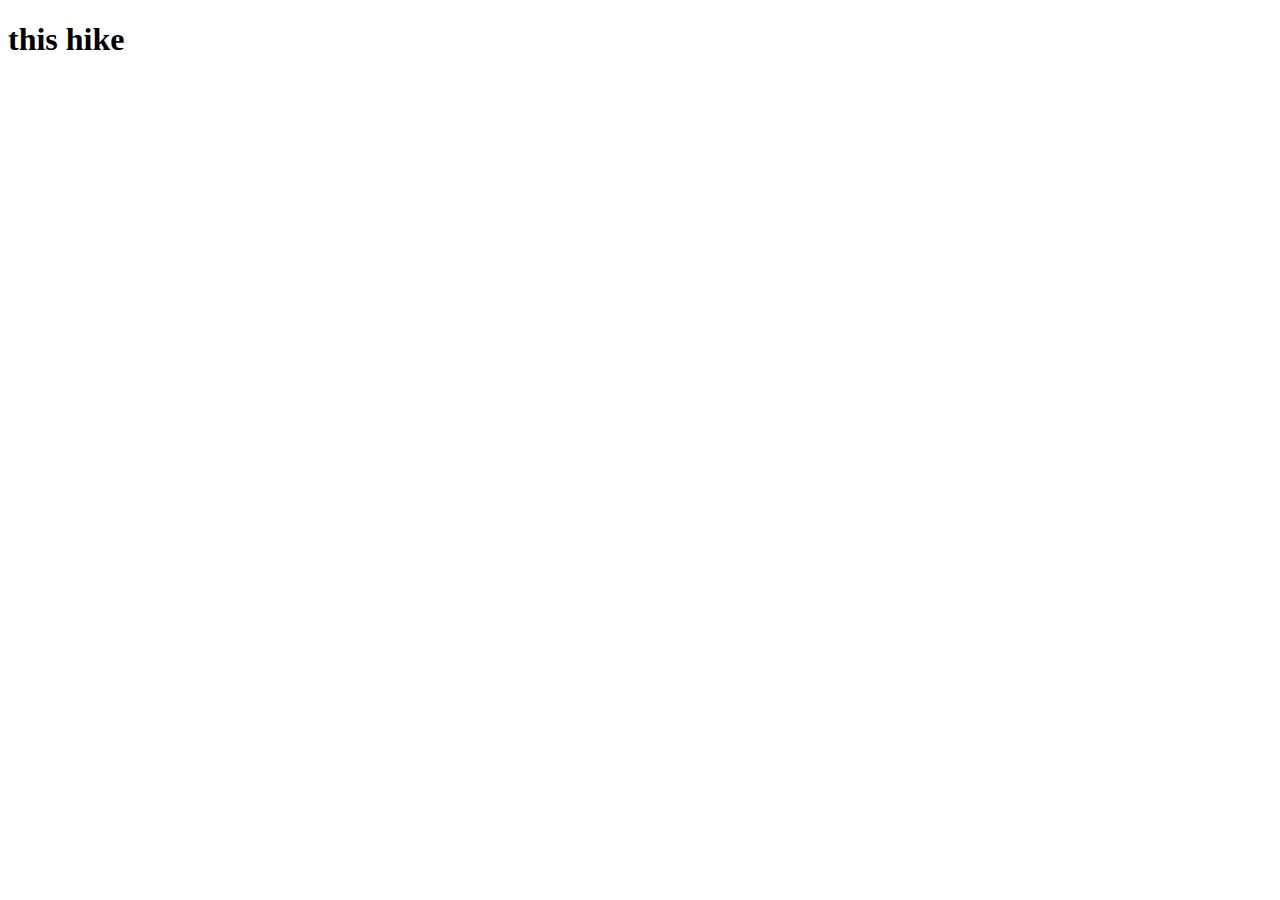
==== eachHike.html @ 5e628eba "demo09" ====
<!DOCTYPE html>
<html lang="en">

<head>
    <title>My BCIT Project</title>
    <meta name="comp1800 template" content="My 1800 App">

    <!------------------------>
    <!-- Required meta tags -->
    <!------------------------>
    <meta charset="utf-8">
    <meta name="viewport" content="width=device-width, initial-scale=1">

    <!------------------------------------------>
    <!-- Bootstrap Library CSS JS CDN go here -->
    <!------------------------------------------>
    <link href="https://cdn.jsdelivr.net/npm/bootstrap@5.3.2/dist/css/bootstrap.min.css" rel="stylesheet"
        integrity="sha384-T3c6CoIi6uLrA9TneNEoa7RxnatzjcDSCmG1MXxSR1GAsXEV/Dwwykc2MPK8M2HN" crossorigin="anonymous">
    <script src="https://cdn.jsdelivr.net/npm/bootstrap@5.3.2/dist/js/bootstrap.bundle.min.js"
        integrity="sha384-C6RzsynM9kWDrMNeT87bh95OGNyZPhcTNXj1NW7RuBCsyN/o0jlpcV8Qyq46cDfL" crossorigin="anonymous">
    </script>

    <!-------------------------------------------------------->
    <!-- Firebase 8 Library related CSS, JS, JQuery go here -->
    <!-------------------------------------------------------->
    <script src="https://ajax.googleapis.com/ajax/libs/jquery/3.5.1/jquery.min.js"></script>
    <script src="https://www.gstatic.com/firebasejs/8.10.0/firebase-app.js"></script>
    <script src="https://www.gstatic.com/firebasejs/8.10.0/firebase-firestore.js"></script>
    <script src="https://www.gstatic.com/firebasejs/8.10.0/firebase-auth.js"></script>
    <script src="https://www.gstatic.com/firebasejs/ui/4.8.1/firebase-ui-auth.js"></script> 
    <link type="text/css" rel="stylesheet" href="https://www.gstatic.com/firebasejs/ui/4.8.1/firebase-ui-auth.css" />

    <!-------------------------------------------->
    <!-- Other libraries and styles of your own -->
    <!-------------------------------------------->
    <!-- <link href="https://fonts.googleapis.com/icon?family=Material+Icons" rel="stylesheet"> -->
    <!-- <link rel="stylesheet" href="./styles/style.css"> -->

</head>

<body>
    <!------------------------------>
    <!-- Your HTML Layout go here -->
    <!------------------------------>

    <!-- our own navbar goes here -->
    <nav id="navbarPlaceholder"></nav>

    <div class="container">
        <h1><span id="hikeName"> this hike</span></h1>
        <img class="hike-img responsive" src=""/>
        <div id="details-go-here"></div>
    </div>

    <!-- our own footer goes here-->
    <nav id="footerPlaceholder"></nav>

    <!---------------------------------------------->
    <!-- Your own JavaScript functions go here    -->
    <!---------------------------------------------->
    <script src="./scripts/firebaseAPI_TEAM99.js"></script>
    <script src="./scripts/skeleton.js"></script>
    <script src="./scripts/eachHike.js"></script>

</body>

</html>
---- styles/style.css ----
.responsive{
    width: 100%;
    height: auto;
}
/*-------------------------------------
 * customize material design icon sizes 
 *-------------------------------------
 */

.material-icons.md-18 { font-size: 18px; }
.material-icons.md-24 { font-size: 24px; }
.material-icons.md-36 { font-size: 36px; }
.material-icons.md-48 { font-size: 48px; }
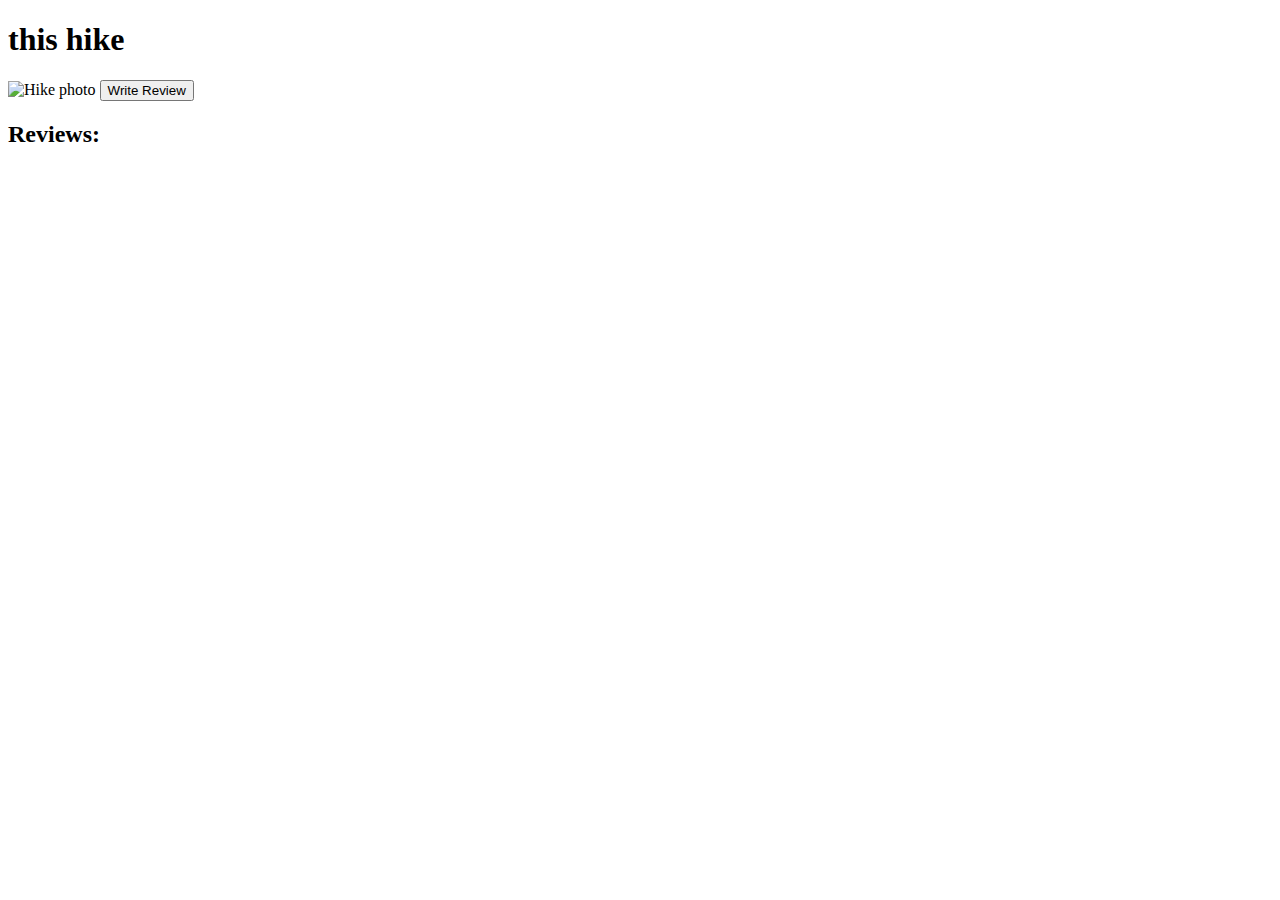
==== commit 191bff84: "demo11" ====
--- a/eachHike.html
+++ b/eachHike.html
@@ -33,8 +33,8 @@
     <!-------------------------------------------->
     <!-- Other libraries and styles of your own -->
     <!-------------------------------------------->
-    <!-- <link href="https://fonts.googleapis.com/icon?family=Material+Icons" rel="stylesheet"> -->
-    <!-- <link rel="stylesheet" href="./styles/style.css"> -->
+    <link href="https://fonts.googleapis.com/icon?family=Material+Icons" rel="stylesheet">
+    <link rel="stylesheet" href="./styles/style.css">
 
 </head>
 
@@ -47,10 +47,40 @@
     <nav id="navbarPlaceholder"></nav>
 
     <div class="container">
-        <h1><span id="hikeName"> this hike</span></h1>
-        <img class="hike-img responsive" src=""/>
+        <h1><span id="hikeName">this hike</span></h1>
+        <div class="position-relative">
+            <img class="hike-img responsive" src="" alt="Hike photo">
+            <button class="btn btn-primary position-absolute bottom-0 end-0 m-3" onclick="saveHikeDocumentIDAndRedirect()">Write Review</button>
+        </div>
+    </div>
+
+    <div class="container">
+        <h2>Reviews:</h2>
         <div id="details-go-here"></div>
+        <!-- Here is the container for cards with horizontal scrolling -->
+        <div class="card-container">
+            <div id="reviewCardGroup" class="row row-cols-auto">
+                <!-- Add your card templates here -->
+            </div>
+        </div>
     </div>
+    
+    <template id="reviewCardTemplate">
+        <div class="card bg-secondary">
+            <img class="card-img-top">
+            <div class="card-body bg-light">
+                <h5 class="title">placeholder</h5>
+                <p class="star-rating"></p>
+                <p class="time">placeholder</p>
+                <p class="level">placeholder</p>
+                <p class="season">placeholder</p>
+                <p class="scrambled">placeholder</p>
+                <p class="flooded">placeholder</p>
+                <br>
+                <p class="description">This card has supporting text below as a natural lead-in to additional content.</p>
+            </div>
+        </div>
+    </template>
 
     <!-- our own footer goes here-->
     <nav id="footerPlaceholder"></nav>
